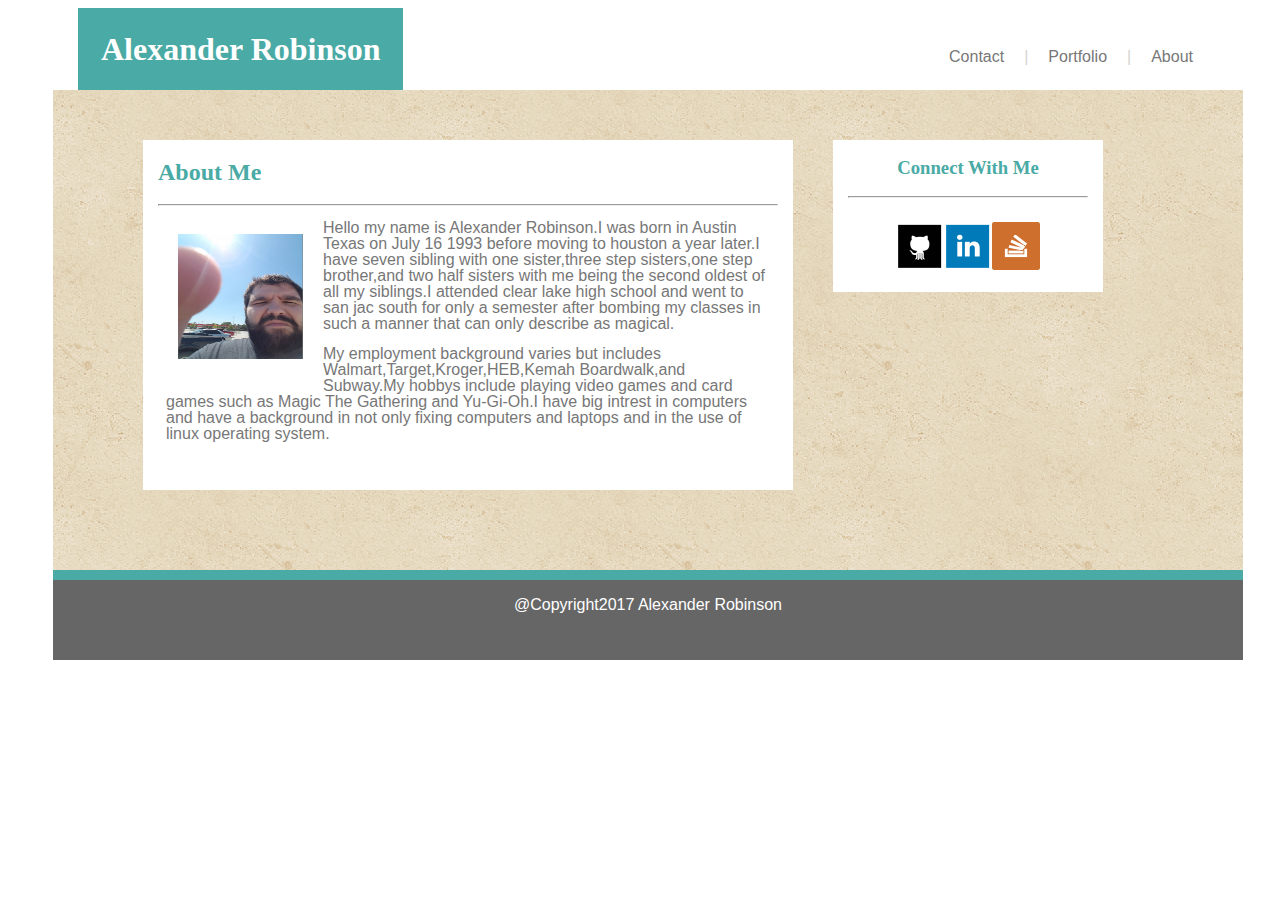
==== index.html @ 138da3cb "random" ====
<!DOCTYPE html>
<html>
<head>
	<title>About Me</title>
	<link rel="stylesheet" type="text/css" href="css/reset.css">
	<link rel="stylesheet" type="text/css" href="css/style.css">
</head>
<body>
<div id="body-container">
	<div id="header">
	<header>
	<h1>Alexander Robinson</h1>
		<nav>
			<ul>
				<li id="aboutim" class="navimg"><a href="index.html">About</a></li>
				<li class="navimg lazy">|</li>
				<li id="portim" class="navimg"><a href="portfolio.html">Portfolio</a></li>
				<li class="navimg lazy">|</li>
				<li id="contractim" class="navimg"><a href="contact.html">Contact</a></li>	
			</ul>	
		</nav>
	</header>
</div>

	<section>
		<article>
		<div id="about">
				<h2>About Me</h2>
				<hr></hr>
		<img id="profimg" src="images/prof.jpg"  width="125px" height="125px">	
			<p>Hello my name is Alexander Robinson.I was born in Austin Texas on July 16 1993 before moving to houston a year later.I have seven sibling with one sister,three step sisters,one step brother,and two half sisters with me being the second oldest of all my siblings.I attended clear lake high school and went to san jac south for only a semester after bombing my classes in such a manner that can only describe as magical.


			<p>My employment background varies but includes Walmart,Target,Kroger,HEB,Kemah Boardwalk,and Subway.My hobbys include playing video games and card games such as Magic The Gathering and Yu-Gi-Oh.I have big intrest in computers and have a background in not only fixing computers and laptops and in the use of linux operating system.  </p>


		</div>	
		</article>
	</section>
<section>
	<aside id="connectdiv">
	<h3> Connect With Me</h3>
		<hr> </hr>
			<ul id="connectul">
				<li class="connectimg"> <a href="https://github.com/rath38"><img src="images/github.png" ></a></li>
				<li class="connectimg"> <a href="https://www.linkedin.com/in/alexander-robinson-99417768/"><img src="images/linkedin.png" ></a> </li>
				<li class="connectimg"> <a href="https://stackoverflow.com/users/8658001/alex-robinson"><img src="images/stackoverflow.png"></a> </li>
			</ul>
	</aside>
</section>

	<footer>
	<p>@Copyright2017 Alexander Robinson</p>
	</footer>

</div>
</body>
</html>
---- css/style.css ----
body {
	
	height: 100%;
	width: 100%;
    font-family:'Arial', 'Helvetica Neue', Helvetica, sans-serif;
    color: #777777;

}
#body-container {
	width: 1190px;
	margin: auto;
	background-image: url(../images/vintage-concrete.png);
}

header {
	background-color: #ffffff ;
	margin: 6px auto;
	padding: 25px;
}

section {
	
}

#about {
	width: 620px;
	background-color: #ffffff;
	height:  350px;
	float: left;
	margin-left: 90px;
	margin-bottom: 80px;
	margin-top: 40px;
	padding-left: 15px;
	padding-right: 15px;

} 
#aboutim{
	margin-right: 15px;
	text-decoration: none;
}

nav {
	width:50%;
    float: right;

}
h1, h2, h3, h4, h5 {
	font-family: 'Georgia', "Times", "Times New Roman", "serif";
	color: #4aaaa5; 

}
h1{
	display: inline;
	width: 50%;
	background-color: #4aaaa5;
	color: white;
	padding: 23px;
}

p {
	margin: 2px;
	padding: 6px;
}
a {
	text-decoration: none;
	color: #777777;
}
ul li.navimg {
	float: right;
	padding: 0 10px 35px;
	}
ul li.lazy {
	color: lightgrey ;
}
.aboutim{
	border-right:
}
img#profimg{
	float: left;
	margin: 20px;
}


h3{
	text-align: center;
}
#connectdiv{
	height: 100%;
	background-color: #ffffff;
	float: right;
	width: 240px;
	margin-right: 140px;
	margin-top: 40px;
	text-align: center;
	padding-left: 15px;
    padding-right: 15px;
	}

ul#connectul{
	display: inline-block;
	padding: 0;
}
ul li.connectimg{
	float: left;
}

footer {
	text-align: center;
	background-color: #666666;
	width: 1190px;
	height: 80px;
	border-top: 10px solid #4aaaa5;
	clear: both;
}
footer p {
color: #ffffff;
padding-top: 15px;
}
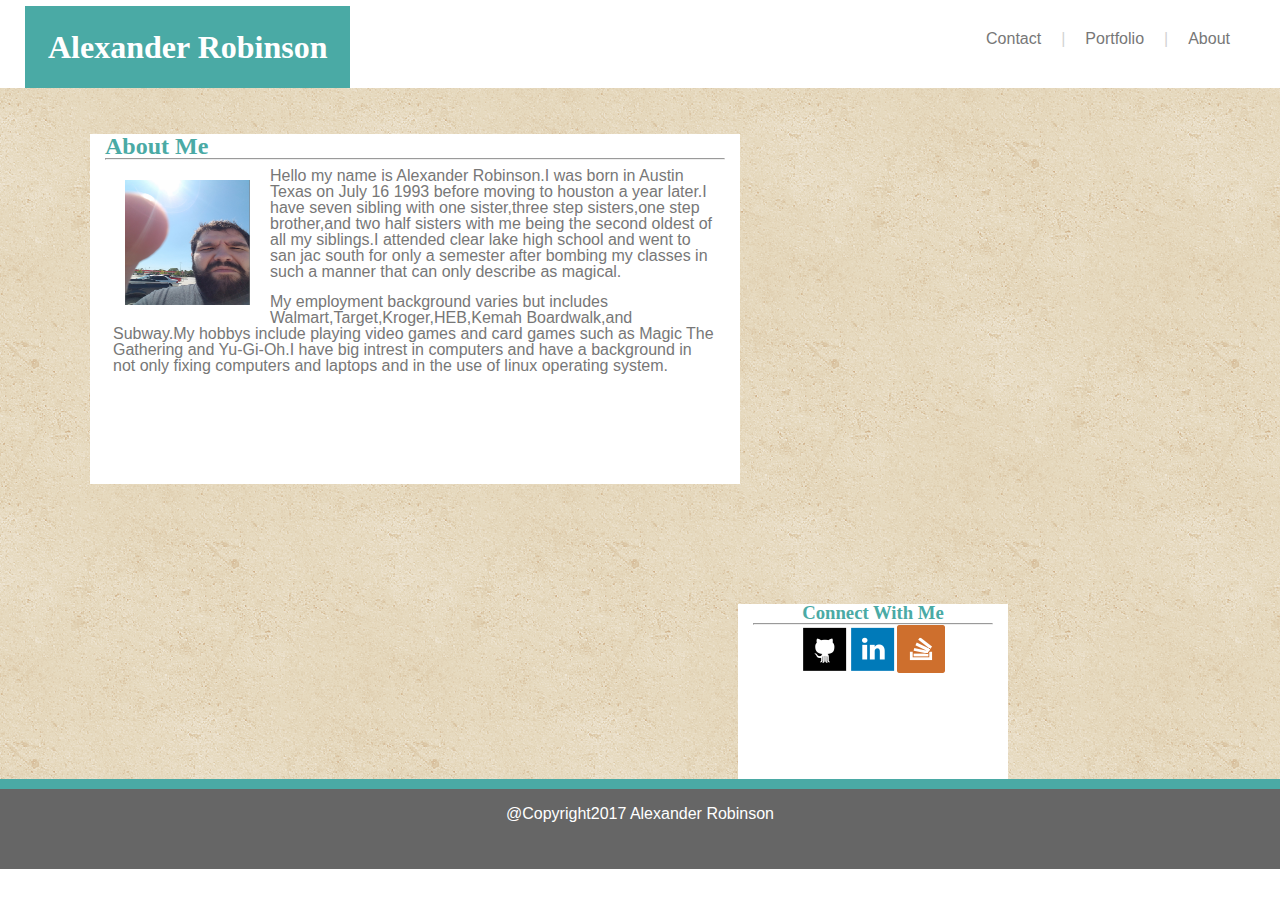
==== commit 4172ef49: "random" ====
--- a/index.html
+++ b/index.html
@@ -2,6 +2,7 @@
 <html>
 <head>
 	<title>About Me</title>
+	<meta name="viewport" content="width=device-width, initial-scale=1">
 	<link rel="stylesheet" type="text/css" href="css/reset.css">
 	<link rel="stylesheet" type="text/css" href="css/style.css">
 </head>
--- a/css/style.css
+++ b/css/style.css
@@ -7,7 +7,7 @@
 
 }
 #body-container {
-	width: 1190px;
+	width: 100%;
 	margin: auto;
 	background-image: url(../images/vintage-concrete.png);
 }
@@ -85,11 +85,11 @@
 	text-align: center;
 }
 #connectdiv{
-	height: 100%;
+	height: 175px;
 	background-color: #ffffff;
 	float: right;
 	width: 240px;
-	margin-right: 140px;
+	margin-right: 272px;
 	margin-top: 40px;
 	text-align: center;
 	padding-left: 15px;
@@ -107,7 +107,7 @@
 footer {
 	text-align: center;
 	background-color: #666666;
-	width: 1190px;
+	width: 100%;
 	height: 80px;
 	border-top: 10px solid #4aaaa5;
 	clear: both;
@@ -118,3 +118,137 @@
 }	
 
 
+@media (max-width: 1200px) {
+
+#about{
+	    margin-left: 8px;
+}
+
+
+#connectdiv{
+	padding-left: 1px;
+}
+
+
+@media (max-width:980px) {
+
+#about{
+
+margin-left:150px;
+width: 40%;
+height: 660px;
+
+
+
+}
+
+ img#profimg{
+ 	width:384px;
+ 	height:300px;
+ 	float: none;
+ 	margin: 0 auto 0 auto; 
+ }
+
+
+#connectdiv{
+	margin: 0 ;
+	margin-top: 40px;
+	margin-right: 120px;
+	width: 20%;
+
+}
+
+}
+
+@media (max-width:768px){
+
+header{
+	padding: 0;
+	width: 100%;
+	height: 55px;
+}
+h1{
+	width: 30%
+}
+
+nav{
+	width: 30%;
+}
+   
+ul li.navimg{
+    padding: 10px 5px 35px;
+}
+#about{
+	width: 95%;
+	height: 50%;
+	margin-left: 0;
+}
+
+img#profimg{
+	width: 250px;
+	height: 200px;
+
+}
+
+#connectdiv{
+
+	margin:0 auto 10px auto;
+	width: 100%;
+	height: 100px;
+}
+
+
+
+} 
+
+
+
+
+@media (max-width: 640px) {
+
+header{
+	text-align: center;
+	padding: 0 0 75px;
+}
+
+h1{
+	display: block;
+	width: 100%;
+}
+
+nav{
+	float: none;
+	margin: 6px auto 0 auto;
+	text-align: center;
+	width: fit-content;
+}
+
+ul li.navimg {
+	float: left;
+	padding: 10px;
+	}
+#about{
+width: 95%;
+height:60%;
+margin-left:0;
+
+}
+ img#profimg{
+ 	width:592px;
+ 	height:400px;
+ 	float: none;
+ 	margin: 0 auto 0 auto; 
+ }
+
+#connectdiv{
+	width: 95%;
+	margin-right:0;
+	margin-top: 0;
+	margin-bottom:10px; 
+
+}
+}
+
+
+
+
